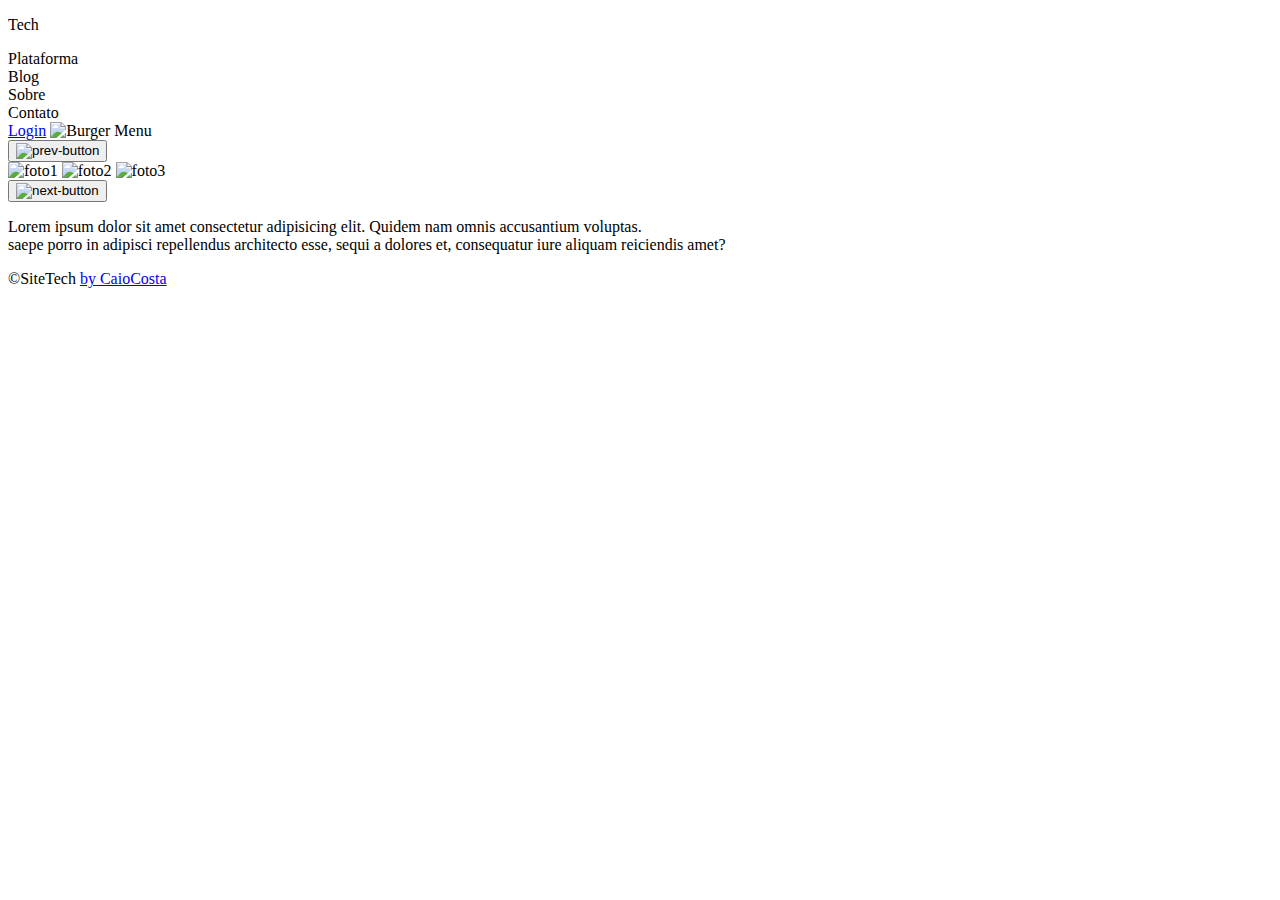
==== index.html @ be6ee882 "Atualizei o titulo" ====
<!DOCTYPE html>
<html lang="pt-br">
<head>
    <meta charset="UTF-8">
    <meta name="viewport" content="width=device-width, initial-scale=1.0">
    <title>Tech home</title>
    <link rel="shortcut icon" href="imagens/favicon.ico" type="image/x-icon">
    <link rel="stylesheet" href="estilo/home.css">
</head>
<body>
    <header class="menu-bar">
        <div class="logo">
            <p>Tech</p>
        </div>

        <!--Navegação-->
        <nav class="navegation">
            <li>Plataforma</li>
            <li>Blog</li>
            <li>Sobre</li>
            <li>Contato</li>    
        </nav>  

        <a href="login.html" class="btn1">Login</a>
        
        
        <img class="menu-icon" src="menu.svg" alt="Burger Menu" onclick="toggleMenu(this)">
        
    </header>

    
    <main class="meio">
        <!--Slides-->
        <section class="container">
            
            <button id="prev-button"> <img src="imagens/arrow.png" alt="prev-button"></button>
            <article class="card">
                <img src="imagens/home/foto1.png" alt="foto1" class="slider on">
          
                <img src="imagens/home/foto2.png" alt="foto2" class="slider">
           
                <img src="imagens/home/foto3.png" alt="foto3" class="slider">
            </article>
            <button id="next-button"> <img src="imagens/arrow.png" alt="next-button"></button>
           
        </section>
        
        <aside class="conteudo">
            <p>Lorem ipsum dolor sit amet consectetur adipisicing elit. Quidem nam omnis accusantium voluptas.<br> saepe porro in adipisci repellendus architecto esse, sequi a dolores et, consequatur iure aliquam reiciendis amet?</p>
        </aside>
    </main>

    <footer class="rodape">
       <p>©SiteTech <a href="https://github.com/Caio-01">by CaioCosta</a></p>
    </footer>        

    <script src="scripts/script.js"></script>
</body>
</html>
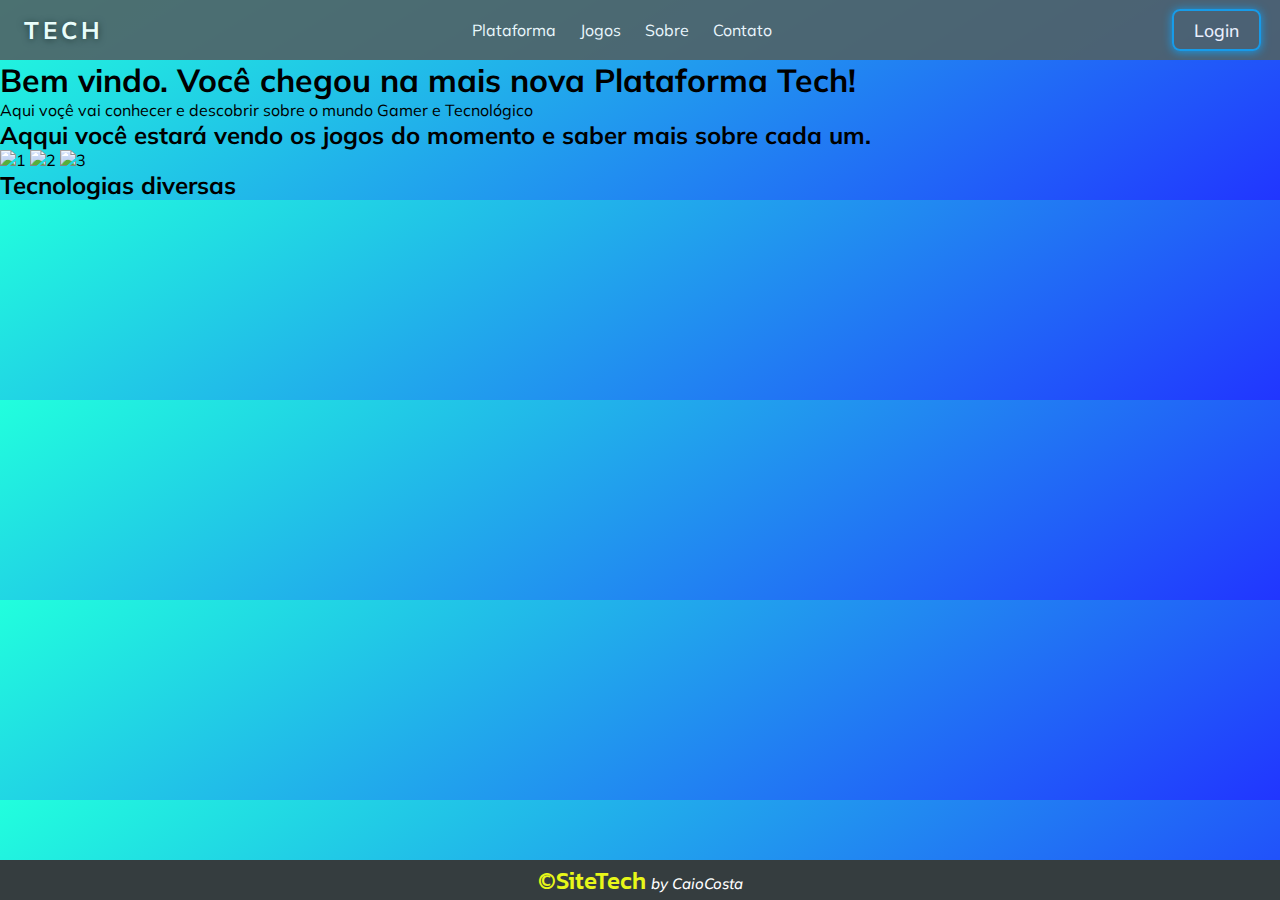
==== commit aacd5437: "atualizando..." ====
--- a/index.html
+++ b/index.html
@@ -3,7 +3,7 @@
 <head>
     <meta charset="UTF-8">
     <meta name="viewport" content="width=device-width, initial-scale=1.0">
-    <title>Tech home</title>
+    <title>Hey Tech!</title>
     <link rel="shortcut icon" href="imagens/favicon.ico" type="image/x-icon">
     <link rel="stylesheet" href="estilo/home.css">
 </head>
@@ -16,7 +16,7 @@
         <!--Navegação-->
         <nav class="navegation">
             <li>Plataforma</li>
-            <li>Blog</li>
+            <li>Jogos</li>
             <li>Sobre</li>
             <li>Contato</li>    
         </nav>  
@@ -26,28 +26,39 @@
         
         <img class="menu-icon" src="menu.svg" alt="Burger Menu" onclick="toggleMenu(this)">
         
+        <!--Final Navegação-->
     </header>
 
     
-    <main class="meio">
-        <!--Slides-->
-        <section class="container">
+    <main class="container">
+        <!--Conteudo Inicial 1-->
+        <section>
+            <div>
+                <h1 data-scroll data-scroll-speed="1"><span>Bem vindo.</span> <span>Você chegou na mais nova</span> <span>Plataforma Tech!</span></h1>
+
+                <p data-scroll data-scroll-speed="2" data-scroll-delay="0">Aqui voçê vai conhecer e descobrir sobre o mundo Gamer e Tecnológico</p>
+            </div>
+        </section>
+        <!--Final de conteudo 1-->
+        
+        <!--Começo de Slides-->
+        <section class="sectionPin">
+            <div class="pin-wrap">
+                <h2>Aqqui você estará vendo os jogos do momento e saber mais sobre cada um.</h2>
+
+                <img src="imagens/home/foto1.png" alt="1">
+                <img src="imagens/home/foto2.png" alt="2">
+                <img src="imagens/home/foto3.png" alt="3">
+            </div>            
+        </section>
+        <!--Final dos Slides-->
+
+        <!--Conteudo final 2-->
+        <section>
             
-            <button id="prev-button"> <img src="imagens/arrow.png" alt="prev-button"></button>
-            <article class="card">
-                <img src="imagens/home/foto1.png" alt="foto1" class="slider on">
-          
-                <img src="imagens/home/foto2.png" alt="foto2" class="slider">
-           
-                <img src="imagens/home/foto3.png" alt="foto3" class="slider">
-            </article>
-            <button id="next-button"> <img src="imagens/arrow.png" alt="next-button"></button>
-           
+            <h2 data-scroll data-scroll-speed="1" class="credit">Tecnologias diversas</h2>
         </section>
         
-        <aside class="conteudo">
-            <p>Lorem ipsum dolor sit amet consectetur adipisicing elit. Quidem nam omnis accusantium voluptas.<br> saepe porro in adipisci repellendus architecto esse, sequi a dolores et, consequatur iure aliquam reiciendis amet?</p>
-        </aside>
     </main>
 
     <footer class="rodape">
--- a/estilo/home.css
+++ b/estilo/home.css
@@ -0,0 +1,268 @@
+@charset "UTF-8";
+
+@import url('https://fonts.googleapis.com/css2?family=Mulish&display=swap');
+
+@import url('https://fonts.googleapis.com/css2?family=Kanit&display=swap');
+
+:root{
+    --cor1: #2135FF;
+    --cor2: #173BE8;
+    --cor3: #2580FF;
+    --cor4: #17A2E8;
+    --cor5: #2BECFF;
+    --cor-header:#506266;
+
+    --fonte-rodape: 'Kanit', sans-serif;
+    --fonte-destaque: 'Mulish';
+}
+
+*{
+    margin: 0;
+    padding: 0;
+    box-sizing: border-box;
+    font-family: var(--fonte-destaque);
+    
+}
+
+body{
+    width: 100%;
+    max-width: 100%;
+    background: linear-gradient(328deg, #020024 0%, #2135ff 0%, #21ffdd 100%);
+    z-index: 1;
+    transition: 0.3s ease-out;
+    overflow-x: hidden;
+    overscroll-behavior: none;
+    background-size: cover;
+    -ms-overflow-style: none;
+    scrollbar-width: none;
+}
+
+.menu-bar{
+    color: white;
+    background-color: var(--cor-header);
+    position: relative;
+    width: 100%;
+    display: flex;
+    justify-content: space-between;
+    align-items: center;
+    flex-direction: row;
+    height: 60px;
+    opacity: 0.9;
+    z-index: 2;
+    
+}
+
+.logo{
+    cursor: pointer;
+    text-shadow: 0px 1px 7px rgba(0, 0, 0, 0.61)  ;
+    margin-left: 1em;
+    width: 2em;
+    font-size: 1.5em;
+    text-transform: uppercase;
+    letter-spacing: 4px;
+    font-weight: bolder;
+}
+
+.logo:hover{
+    color: #e8f719;
+    text-shadow: 0px 1px 10px #e8f71970;
+    transition: 0.5s ease;
+}
+
+.menu-icon{
+    cursor: pointer;
+    display: flex;
+}
+
+@keyframes fade{
+    0% {opacity: 0}
+    100% {opacity : 1}
+}
+
+.navegation{
+    display: flex;
+    flex-direction: row;
+    list-style-type: none;
+    gap: 1.5em;
+    padding: 0px;
+    background-color: var(--cor-header);
+   
+}
+
+.navegation > li{
+    display: flex;
+    position: relative;
+    padding: 0px;
+    color: white;
+    cursor: pointer;
+    width: max-content;
+    transition: all 0.2s;
+}
+
+.navegation > li:hover{
+    color: #e8f719;
+}
+
+.navegation > li::after{
+    content: "";
+    position: absolute;
+    width: 100%;
+    transform: scale(0);
+    height: 2px;
+    bottom: -4px;
+    border-radius: 2px;
+    left: 0px;
+    background-image: linear-gradient(90deg, var(--cor-header), #e8f719, var(--cor-header));
+    transform-origin: bottom center;
+    transition: transform 0.3s ease-out;
+}
+
+.navegation > li:hover::after{
+    transform: scaleX(1);
+    transform-origin: bottom center;
+}
+
+.btn1{
+    position: relative;
+    margin-right: 1.1em;
+    font-size: 1.1em;
+    text-decoration: none;
+    color: white;
+    font-weight: 500;
+    border: 2px solid #17A2E8;;
+    padding: 8px 20px;
+    border-radius: 8px;
+    overflow: hidden;
+    transition: 1s all ease;
+    box-shadow: 0px 1px 10px #17A2E8;
+}
+
+.btn1::before{ 
+    background-color:#17A2E8;;
+    content: "";
+    position: absolute;
+    top: 50%;
+    left: 50%;
+    transform: translate(-50%,-50%) rotate(45deg);
+    z-index: -1;
+    transition: all 0.6s ease;
+    width: 100%;
+    height: 0%;
+
+}
+
+.btn1:hover::before{
+    height: 380%;
+    
+}
+
+
+
+.rodape{
+    display: flex;
+    justify-content: center;
+    align-items: center;
+    background-color:#353d3f;
+    bottom: 0;
+    left: 0;
+    height: 40px;
+    position: fixed;
+    width: 100%;
+    color: #e8f719;
+    font-size: 1.5em;
+    z-index: 1;
+}
+
+.rodape > p {
+    font-family: var(--fonte-rodape);
+    font-weight: 500;
+}
+
+.rodape a {
+    font-size: 15px;
+    text-decoration: none;
+    color: white;
+    font-weight: 500;
+    font-style: italic;
+}
+
+.rodape a:hover{
+    color: var(--cor4);
+    transition: 0.4s ease;
+}
+
+
+/*Media Screen*/
+
+@media (min-width:600px){
+    .menu-icon{
+        display: none;
+    }
+
+
+}
+
+@media (max-width:600px){
+
+    .navegation{
+        display: none;
+    }
+
+    .menu-icon{
+        display: block;
+        margin-right: 2em;
+    }
+
+    .btn1{
+        display: none;
+    }
+
+    .btn1--mobile{
+        display: flex;
+        position: fixed;
+        align-items: center;
+        justify-content: center;
+        top: 670%;
+        margin-left: 3.4%;
+        z-index: 1;
+        width: 155px;
+        animation:  fade 1s ease-in 1 forwards;
+    }
+
+    
+    .navegation--mobile{
+        align-items: center;
+        top: 60px;
+        position: absolute;
+        display: flex;
+        padding: 20px;
+        background-color: var(--cor-header);
+        width: 100%;
+        height: calc(100vh - 60px);
+        gap: 8px;
+        flex-direction: column;
+        animation: fade 1s ease-in 1 forwards;
+        opacity: 0.9;
+    }
+
+    .navegation--mobile li {
+        font-size: 1.2em;
+        margin-top: 1em;
+        padding-top: 1em;
+    }
+
+    .btn1{
+    position: relative;
+    margin-right: 1.1em;
+    font-size: 1.1em;
+    text-decoration: none;
+    color: white;
+    font-weight: 500;
+    border: 2px solid #17A2E8;;
+    padding: 8px 20px;
+    border-radius: 8px;
+    overflow: hidden;
+    transition: 1s all ease;
+    box-shadow: 0px 1px 10px #17A2E8;
+    }
+}
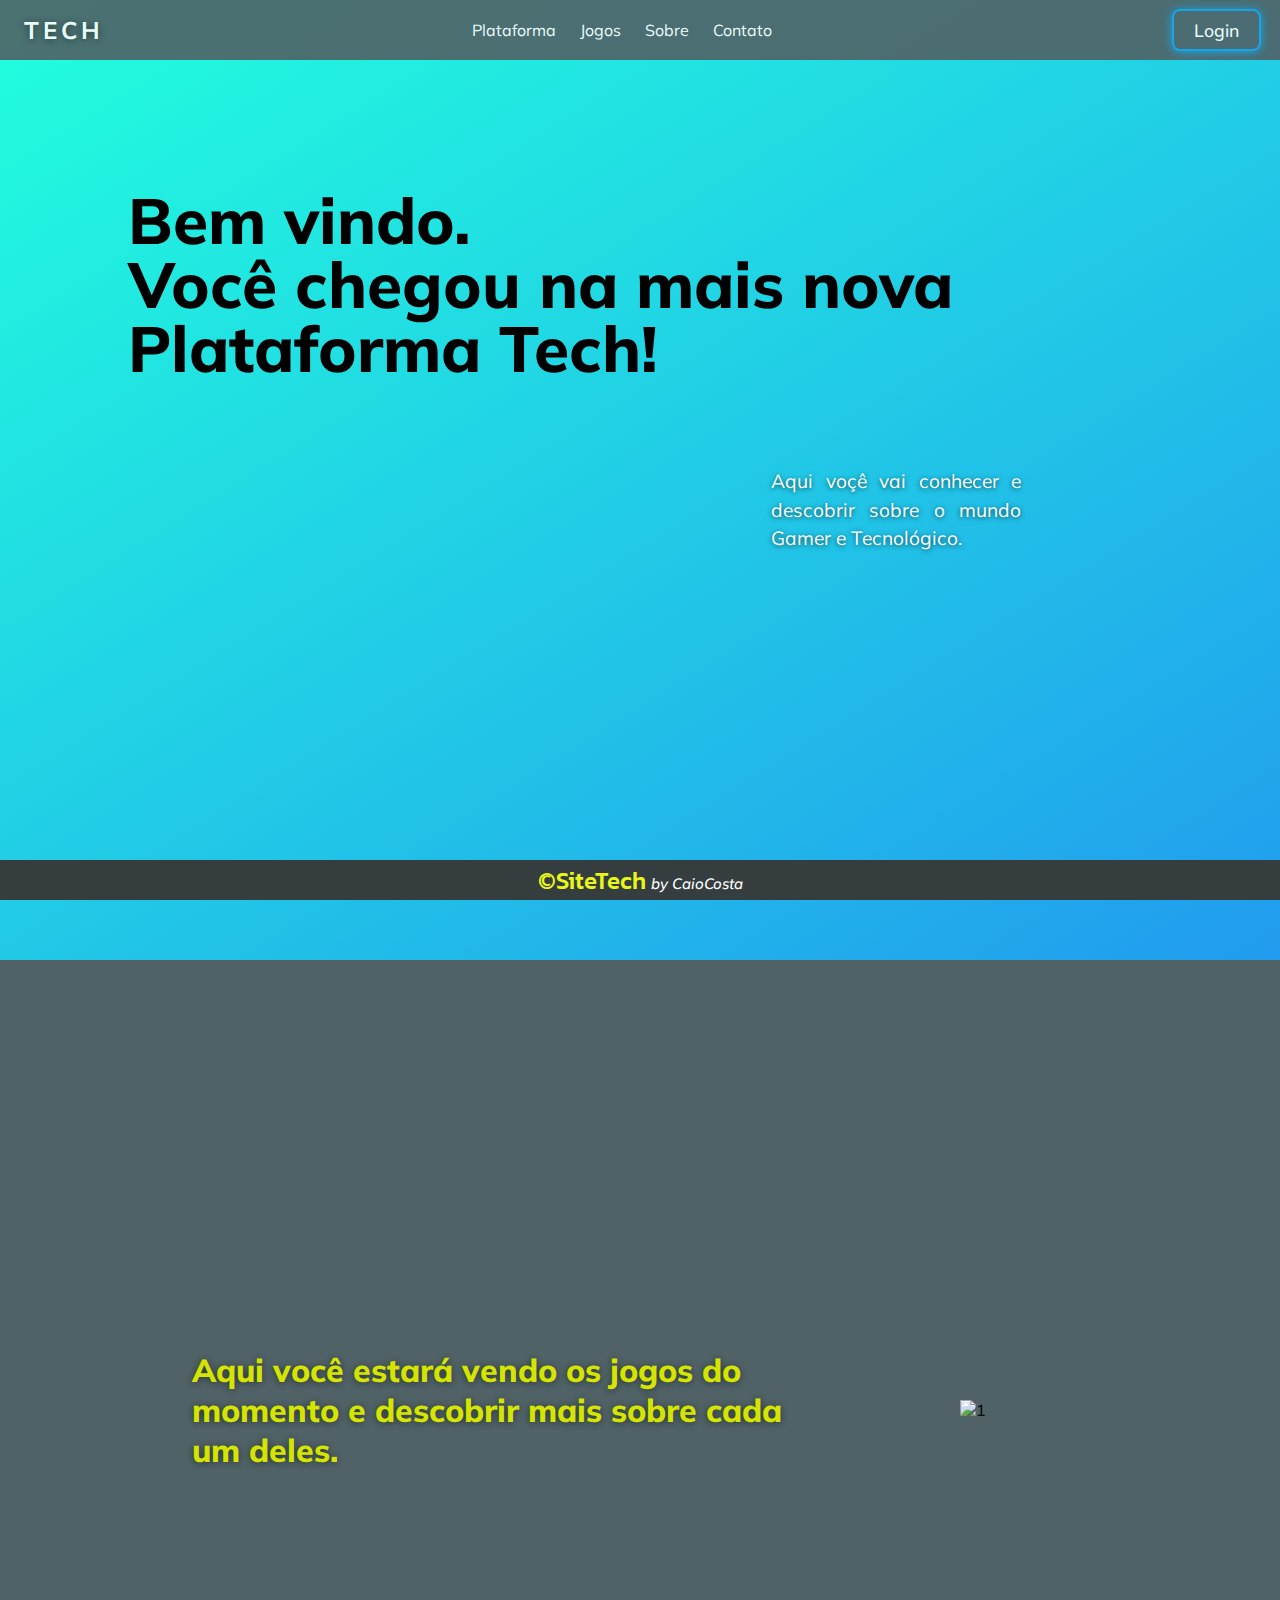
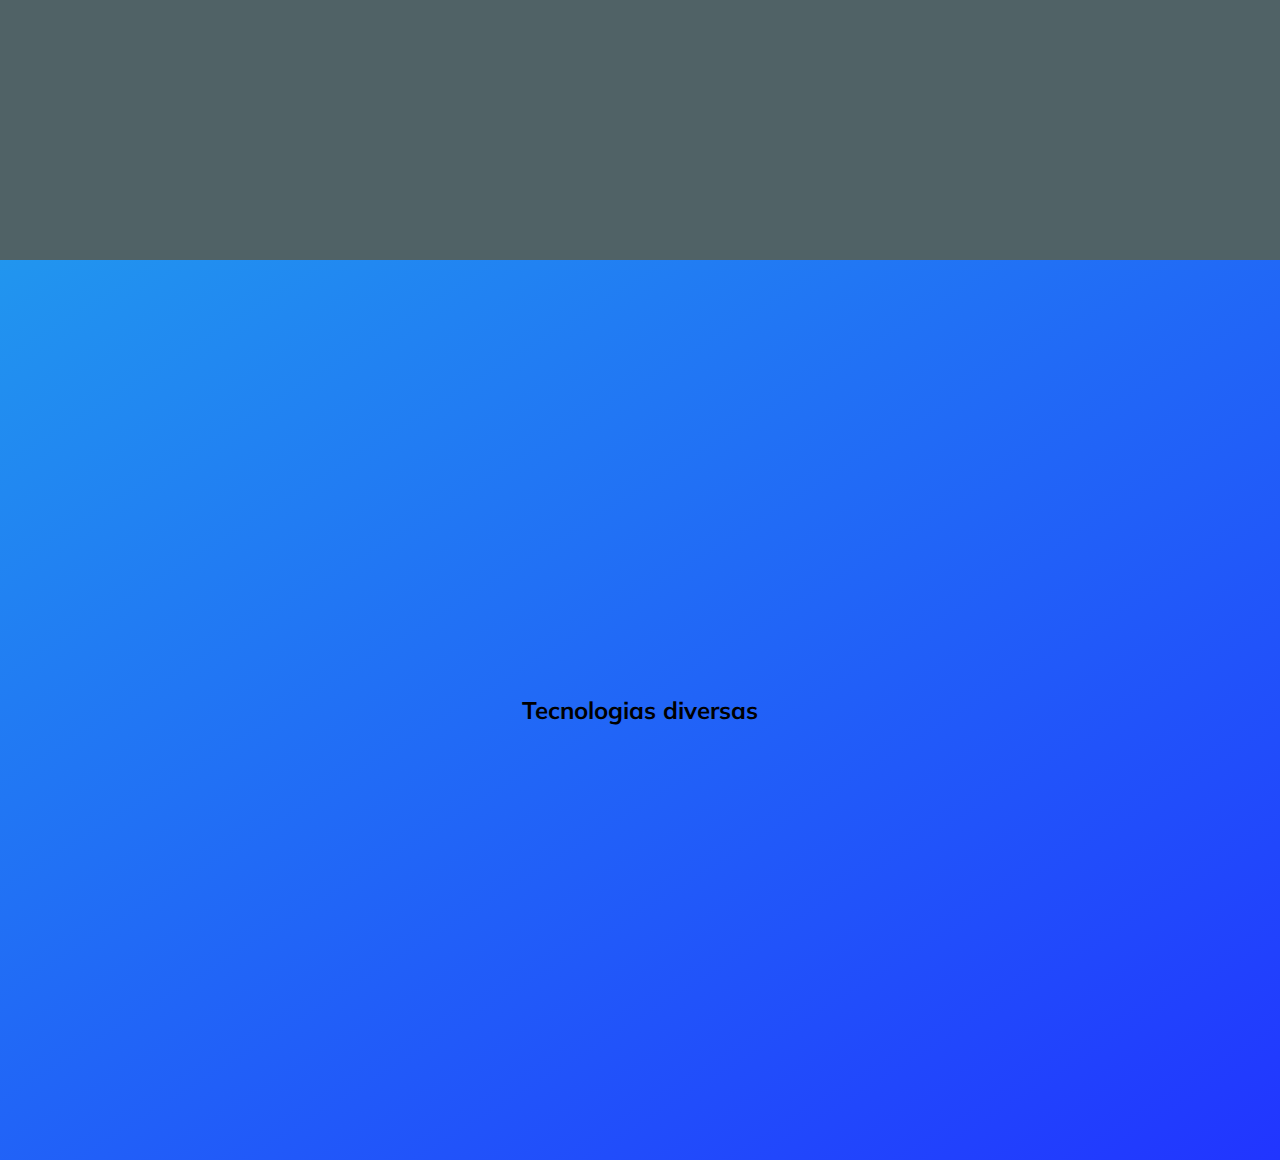
==== commit c4b3cf4a: "atualização em andamento..." ====
--- a/index.html
+++ b/index.html
@@ -32,35 +32,37 @@
     
     <main class="container">
         <!--Conteudo Inicial 1-->
-        <section>
+        <section class="sectionTop">
             <div>
                 <h1 data-scroll data-scroll-speed="1"><span>Bem vindo.</span> <span>Você chegou na mais nova</span> <span>Plataforma Tech!</span></h1>
 
-                <p data-scroll data-scroll-speed="2" data-scroll-delay="0">Aqui voçê vai conhecer e descobrir sobre o mundo Gamer e Tecnológico</p>
+                <p data-scroll data-scroll-speed="2" data-scroll-delay="0">Aqui voçê vai conhecer e descobrir sobre o mundo Gamer e Tecnológico.</p>
             </div>
         </section>
         <!--Final de conteudo 1-->
         
         <!--Começo de Slides-->
-        <section class="sectionPin">
+        <section id="sectionPin">
             <div class="pin-wrap">
-                <h2>Aqqui você estará vendo os jogos do momento e saber mais sobre cada um.</h2>
+                <h2>Aqui você estará vendo os jogos do momento e descobrir mais sobre cada um deles.</h2>
 
-                <img src="imagens/home/foto1.png" alt="1">
-                <img src="imagens/home/foto2.png" alt="2">
-                <img src="imagens/home/foto3.png" alt="3">
+                <img class="slides" src="imagens/home/foto1.png" alt="1">
+                <img class="slides" src="imagens/home/foto2.png" alt="2">
+                <img class="slides"src="imagens/home/foto3.png" alt="3">
             </div>            
         </section>
         <!--Final dos Slides-->
 
-        <!--Conteudo final 2-->
-        <section>
+        <!--Começo Conteudo 2-->
+        <section class="sectionBot">
             
             <h2 data-scroll data-scroll-speed="1" class="credit">Tecnologias diversas</h2>
         </section>
-        
+        <!--Final de Conteudo 2-->
+
     </main>
 
+    <!--Rodapé-->
     <footer class="rodape">
        <p>©SiteTech <a href="https://github.com/Caio-01">by CaioCosta</a></p>
     </footer>        
--- a/estilo/home.css
+++ b/estilo/home.css
@@ -156,7 +156,79 @@
     
 }
 
-
+section:not(#sectionPin){
+    min-height: 100vh;
+    width: 100%;
+    position: relative;
+    display: grid;
+    grid-template-columns: repeat(auto-fit, minmax(300px, 1fr));
+    padding: 50px 10vw;
+    margin: auto;
+    place-items: center;
+}
+
+.sectionTop h1{
+    font-size: 4em;
+    line-height: 1;
+    font-weight: 800;
+    margin-bottom: 1rem;
+    position: absolute;
+    top: 10vw;
+    left: 10vw;
+    z-index: 4;
+    overflow-wrap: break-word;
+    hyphens: auto;
+}
+
+.sectionTop p {
+    position: relative;
+    text-align: justify;
+    color: white;
+    text-shadow: 0px 1px 5px rgba(0, 0, 0, 0.664);
+    font-size: 1.2em;
+    left: 20vw;
+    width: 250px;
+    line-height: 1.5;
+}
+
+.slides > img {
+    height: 60vh;
+    width: 100%;
+    object-fit: cover;
+}
+
+.sectionTop span{
+    display: block;
+}
+
+#sectionPin h2 {
+    font-weight: 800;
+    font-size: 2rem;
+    max-width: 400px;
+    color: #d5e400;
+    text-shadow: 0px 1px 7px rgba(0, 0, 0, 0.493);
+}
+
+#sectionPin{
+    display: flex;
+    height: 100vh;
+    overflow: hidden;
+    left: 0;
+    background-color: var(--cor-header);
+}
+
+.pin-wrap{
+    height: 100vh;
+    display: flex;
+    justify-content: flex-start;
+    align-items: center;
+    padding: 50px 10vw;
+}
+
+.pin-wrap > * {
+    min-width: 60vw;
+    padding: 0 5vw;
+}
 
 .rodape{
     display: flex;
@@ -193,6 +265,14 @@
 
 
 /*Media Screen*/
+
+@media (max-width: 768px) {
+
+    .sectionTop h1{
+        font-size: 10vw;
+    }
+    
+}
 
 @media (min-width:600px){
     .menu-icon{
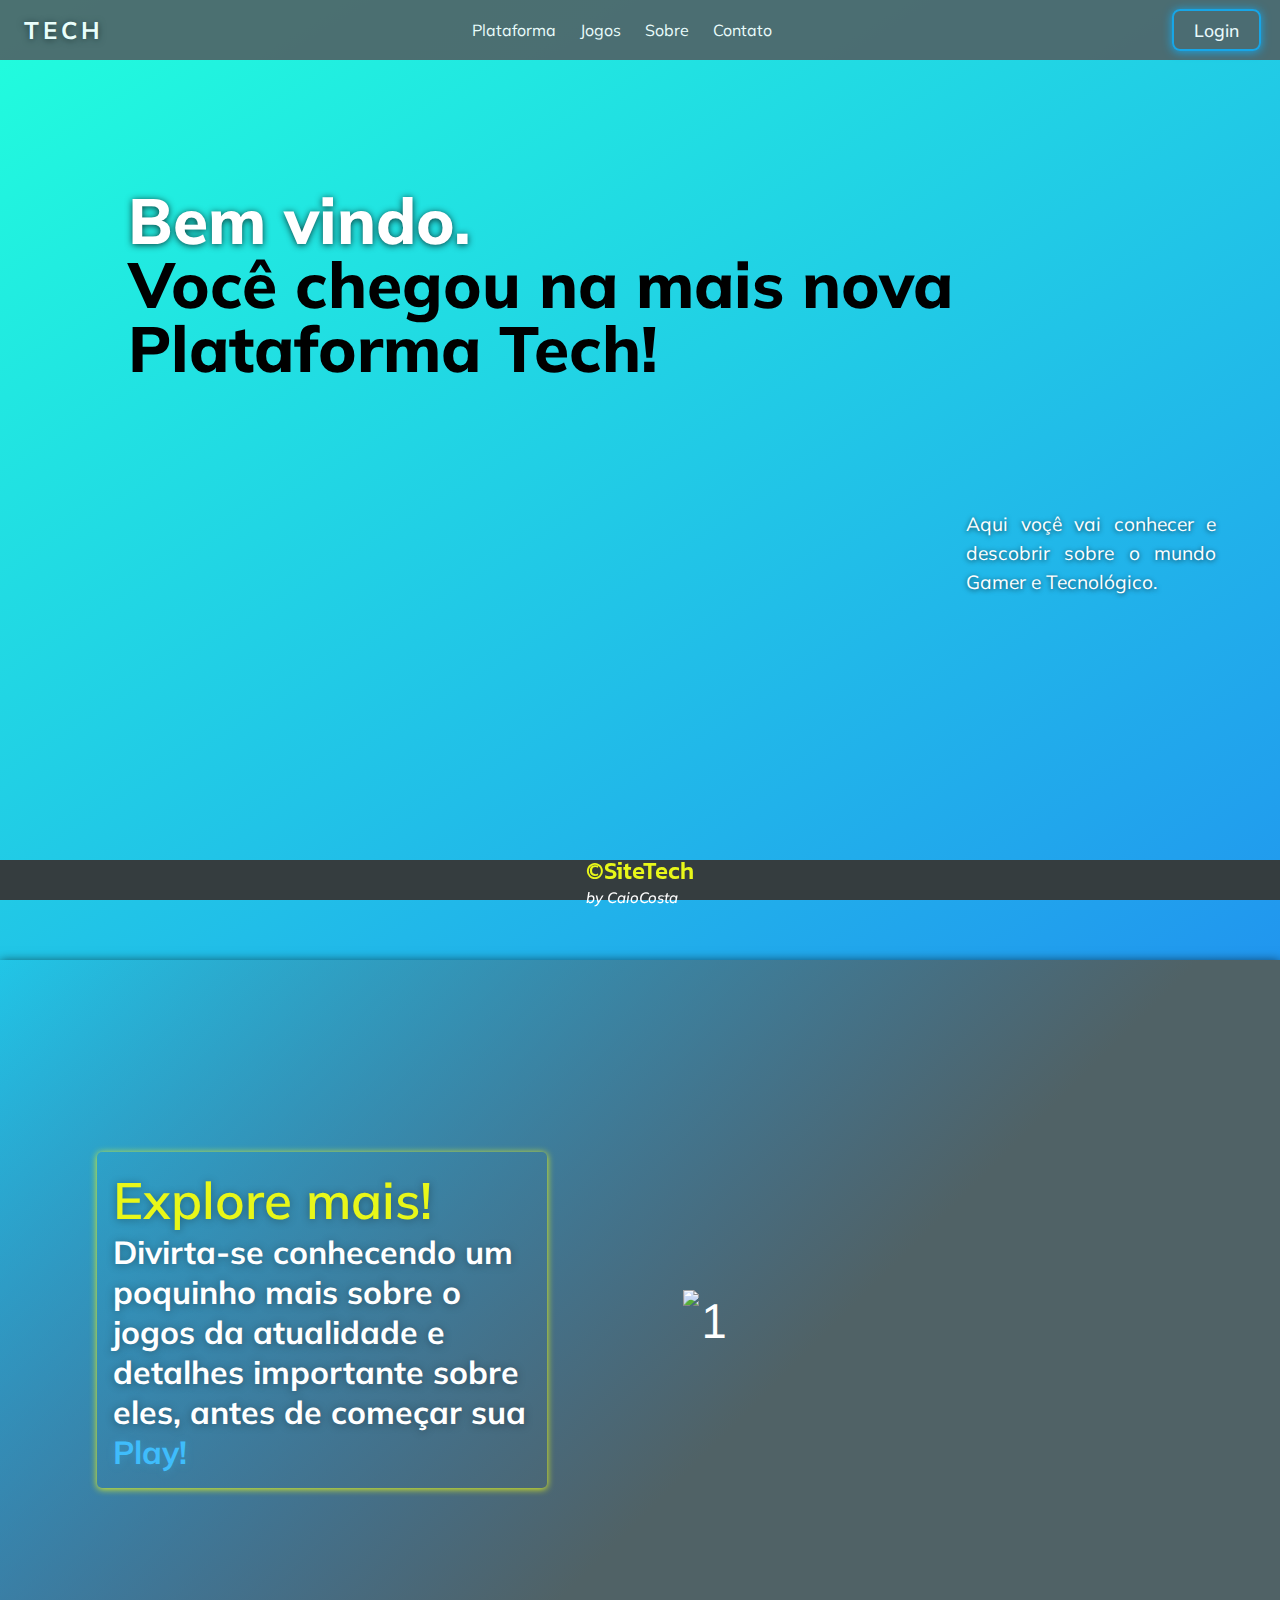
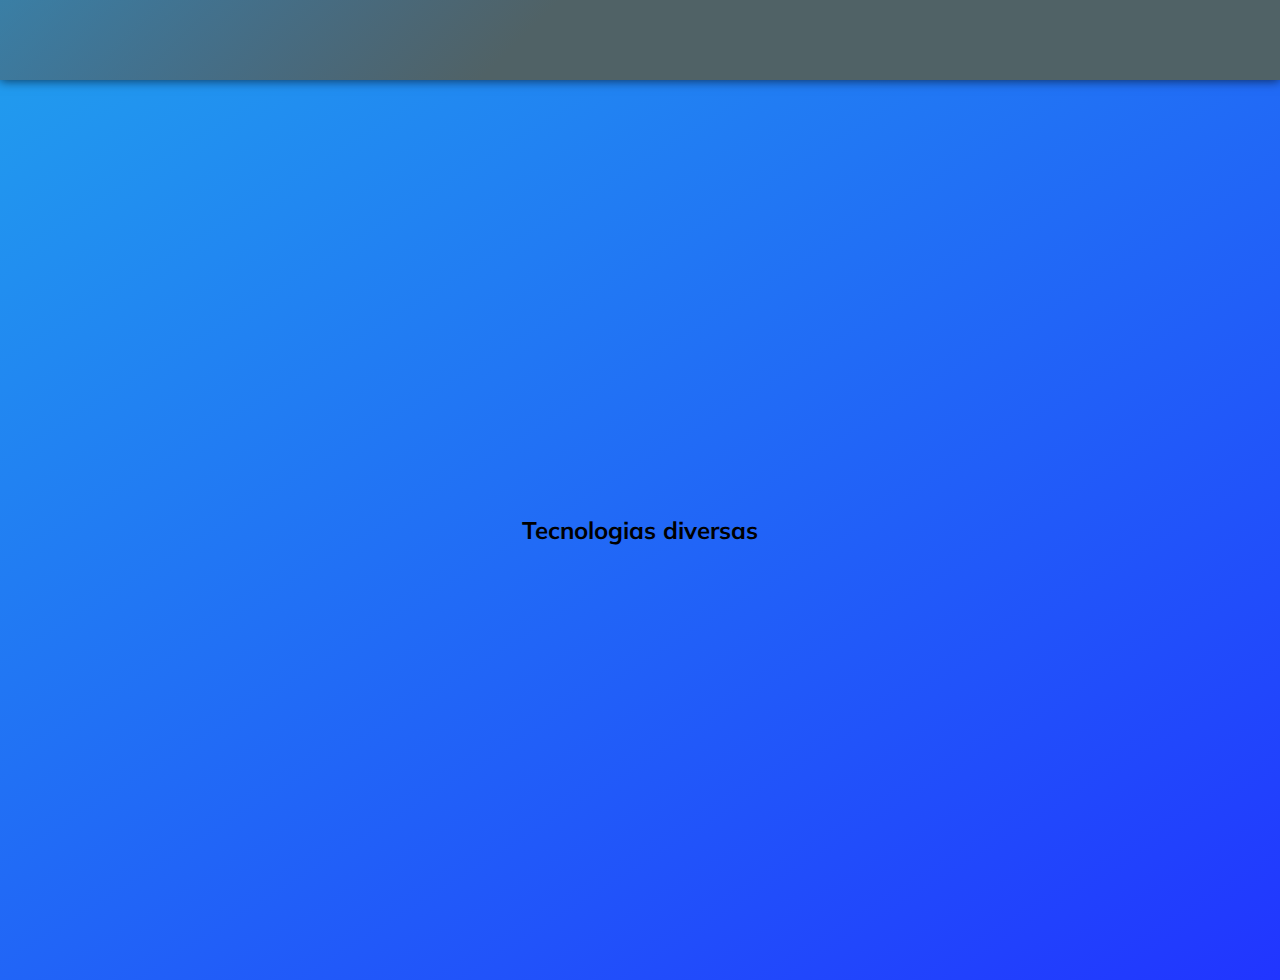
==== commit 45672f89: "Atualizando..." ====
--- a/index.html
+++ b/index.html
@@ -15,10 +15,10 @@
 
         <!--Navegação-->
         <nav class="navegation">
-            <li>Plataforma</li>
-            <li>Jogos</li>
-            <li>Sobre</li>
-            <li>Contato</li>    
+            <li><a href="#">Plataforma</a></li>
+            <li><a href="#">Jogos</a></li>
+            <li><a href="#">Sobre</a></li>
+            <li><a href="https://github.com/Caio-01" target="_blank" >Contato</a></li>    
         </nav>  
 
         <a href="login.html" class="btn1">Login</a>
@@ -34,21 +34,42 @@
         <!--Conteudo Inicial 1-->
         <section class="sectionTop">
             <div>
-                <h1 data-scroll data-scroll-speed="1"><span>Bem vindo.</span> <span>Você chegou na mais nova</span> <span>Plataforma Tech!</span></h1>
+                <h1 ><span style="color: white; text-shadow: 0px 1px 7px rgba(0, 0, 0, 0.753);">Bem vindo.</span> <span>Você chegou na mais nova</span> <span sty>Plataforma Tech!</span></h1>
 
-                <p data-scroll data-scroll-speed="2" data-scroll-delay="0">Aqui voçê vai conhecer e descobrir sobre o mundo Gamer e Tecnológico.</p>
+                <p>Aqui voçê vai conhecer e descobrir sobre o mundo Gamer e Tecnológico.</p>
             </div>
         </section>
         <!--Final de conteudo 1-->
         
         <!--Começo de Slides-->
-        <section id="sectionPin">
-            <div class="pin-wrap">
-                <h2>Aqui você estará vendo os jogos do momento e descobrir mais sobre cada um deles.</h2>
+        <section class="sectionImg">
 
-                <img class="slides" src="imagens/home/foto1.png" alt="1">
-                <img class="slides" src="imagens/home/foto2.png" alt="2">
-                <img class="slides"src="imagens/home/foto3.png" alt="3">
+            <div class="textSlide">
+                <h2>Explore mais!</h2>
+
+                <h3>Divirta-se conhecendo um poquinho mais sobre o jogos da atualidade e detalhes importante sobre eles, antes de começar sua <span>Play!</span></h3>
+
+            </div>
+
+            <div class="corpoSlide">
+                
+                <div class="card">
+                    <figure>
+                        <img  src="imagens/home/foto1.png" alt="1">
+                    </figure>
+                </div>
+
+                <div class="card">
+                    <figure>
+                        <img src="imagens/home/foto2.png" alt="2">
+                    </figure>
+                </div>
+
+                <div class="card">
+                    <figure>
+                        <img src="imagens/home/foto3.png" alt="3">
+                    </figure>
+                </div>
             </div>            
         </section>
         <!--Final dos Slides-->
@@ -56,7 +77,7 @@
         <!--Começo Conteudo 2-->
         <section class="sectionBot">
             
-            <h2 data-scroll data-scroll-speed="1" class="credit">Tecnologias diversas</h2>
+            <h2 class="credit">Tecnologias diversas</h2>
         </section>
         <!--Final de Conteudo 2-->
 
--- a/estilo/home.css
+++ b/estilo/home.css
@@ -89,7 +89,7 @@
    
 }
 
-.navegation > li{
+.navegation > li, a{
     display: flex;
     position: relative;
     padding: 0px;
@@ -97,9 +97,10 @@
     cursor: pointer;
     width: max-content;
     transition: all 0.2s;
-}
-
-.navegation > li:hover{
+    text-decoration: none;
+}
+
+.navegation > li, a:hover{
     color: #e8f719;
 }
 
@@ -156,13 +157,11 @@
     
 }
 
-section:not(#sectionPin){
+section:not(.sectionImg){
     min-height: 100vh;
     width: 100%;
     position: relative;
     display: grid;
-    grid-template-columns: repeat(auto-fit, minmax(300px, 1fr));
-    padding: 50px 10vw;
     margin: auto;
     place-items: center;
 }
@@ -171,64 +170,126 @@
     font-size: 4em;
     line-height: 1;
     font-weight: 800;
-    margin-bottom: 1rem;
+    margin-bottom: 2rem;
     position: absolute;
     top: 10vw;
     left: 10vw;
-    z-index: 4;
+    z-index: 1;
     overflow-wrap: break-word;
     hyphens: auto;
 }
 
+.sectionTop span{
+    display: block;
+}
+
 .sectionTop p {
-    position: relative;
+    position: absolute;
+    right: 5vw;
     text-align: justify;
     color: white;
     text-shadow: 0px 1px 5px rgba(0, 0, 0, 0.664);
     font-size: 1.2em;
-    left: 20vw;
     width: 250px;
     line-height: 1.5;
 }
 
-.slides > img {
-    height: 60vh;
-    width: 100%;
+
+.sectionImg{
+    display: flex;
+    justify-content: center;
+    align-items: center;
+    gap: 8em;
+    height: 720px;
+    width: 100vw;
+    box-shadow: 0px 1px 10px rgba(0, 0, 0, 0.61);
+    background-image: linear-gradient( -45deg, var(--cor-header) 40%, transparent);
+   
+}
+
+.textSlide{
+    
+    padding: 1em;
+    max-width: 450px;
+    min-height: 200px;
+    border-radius: 5px;
+    box-shadow: 0px 1px 7px #e8f719;
+}
+.textSlide > h2{
+    text-align: justify;
+    font-weight: 600;
+    font-size: 3.2rem;
+    color: #e8f719;
+    text-shadow: 0px 1px 8px rgba(0, 0, 0, 0.349);
+}
+
+.textSlide > h3{
+    color: white;
+    font-size: 2em;
+    text-shadow: 0px 1px 8px rgba(0, 0, 0, 0.349);
+}
+
+.textSlide span {
+    color: #3fbdfc;
+    
+    text-shadow: 0px 1px 8px #3fbdfc46;
+}
+.corpoSlide{
+    display: flex;
+    flex-direction: row;
+    align-items: center;
+    padding: 8px 0px;
+    margin: 4px;
+    gap:10px;
+    max-width: 500px;
+    transition: all 0.2s;
+    overflow-x: scroll;
+    scroll-snap-type: x mandatory;
+}
+
+.card{
+    padding: 4px;
+    min-width: 500px;
+    color: white;
+    display: flex;
+    font-size: 48px;
+    transition: all 0.2s;
+    scroll-snap-align: start;
+}
+
+.card figure {
+    margin: 0px;
+    cursor: move;
+    cursor: grab;
+}
+
+.card figure:active {
+    cursor: grabbing;
+}
+
+.card img {
     object-fit: cover;
-}
-
-.sectionTop span{
-    display: block;
-}
-
-#sectionPin h2 {
-    font-weight: 800;
-    font-size: 2rem;
-    max-width: 400px;
-    color: #d5e400;
-    text-shadow: 0px 1px 7px rgba(0, 0, 0, 0.493);
-}
-
-#sectionPin{
-    display: flex;
-    height: 100vh;
-    overflow: hidden;
-    left: 0;
-    background-color: var(--cor-header);
-}
-
-.pin-wrap{
-    height: 100vh;
-    display: flex;
-    justify-content: flex-start;
-    align-items: center;
-    padding: 50px 10vw;
-}
-
-.pin-wrap > * {
-    min-width: 60vw;
-    padding: 0 5vw;
-}
+    width: 100%;
+    height: 100%;
+}
+
+.corpoSlide::-webkit-scrollbar {
+    width: 8px;
+}
+
+.corpoSlide::-webkit-scrollbar-track {
+    background: white;
+    border-radius: 6px;
+}
+
+.corpoSlide::-webkit-scrollbar-thumb {
+    background: #0c95da;
+    border-radius: 5px;
+}
+
+.corpoSlide::-webkit-scrollbar-thumb:hover {
+    background: #0c95da;
+} 
 
 .rodape{
     display: flex;
@@ -269,9 +330,18 @@
 @media (max-width: 768px) {
 
     .sectionTop h1{
-        font-size: 10vw;
-    }
-    
+        font-size: 10.5vw;
+    }
+
+
+}
+
+@media (max-width: 400px){
+    
+    .sectionTop p {
+        font-size: 4vw;
+        width: 200px;
+    }
 }
 
 @media (min-width:600px){
@@ -279,7 +349,7 @@
         display: none;
     }
 
-
+  
 }
 
 @media (max-width:600px){
@@ -345,4 +415,44 @@
     transition: 1s all ease;
     box-shadow: 0px 1px 10px #17A2E8;
     }
-}
+
+}
+
+
+@media (max-width:1110px){
+    .sectionImg{
+    display: grid;
+    justify-content: center;
+    align-items: center;
+
+    }
+
+    .textSlide{
+    text-align: justify;
+    max-width: 250px;
+    max-height: 250px;
+    padding-top: 1em;
+    margin: auto;
+    margin-bottom: -10em ;
+    }
+
+    .textSlide h2 {
+        font-size: 2em;
+    }
+    .textSlide h3{
+        font-size: 1.2em;
+    }
+
+    .corpoSlide {
+        margin: auto;
+        max-width: 300px;
+    }
+
+    .card{
+        min-width: 300px;
+    }
+    .card img{
+        max-width: 300px;
+    }
+
+}